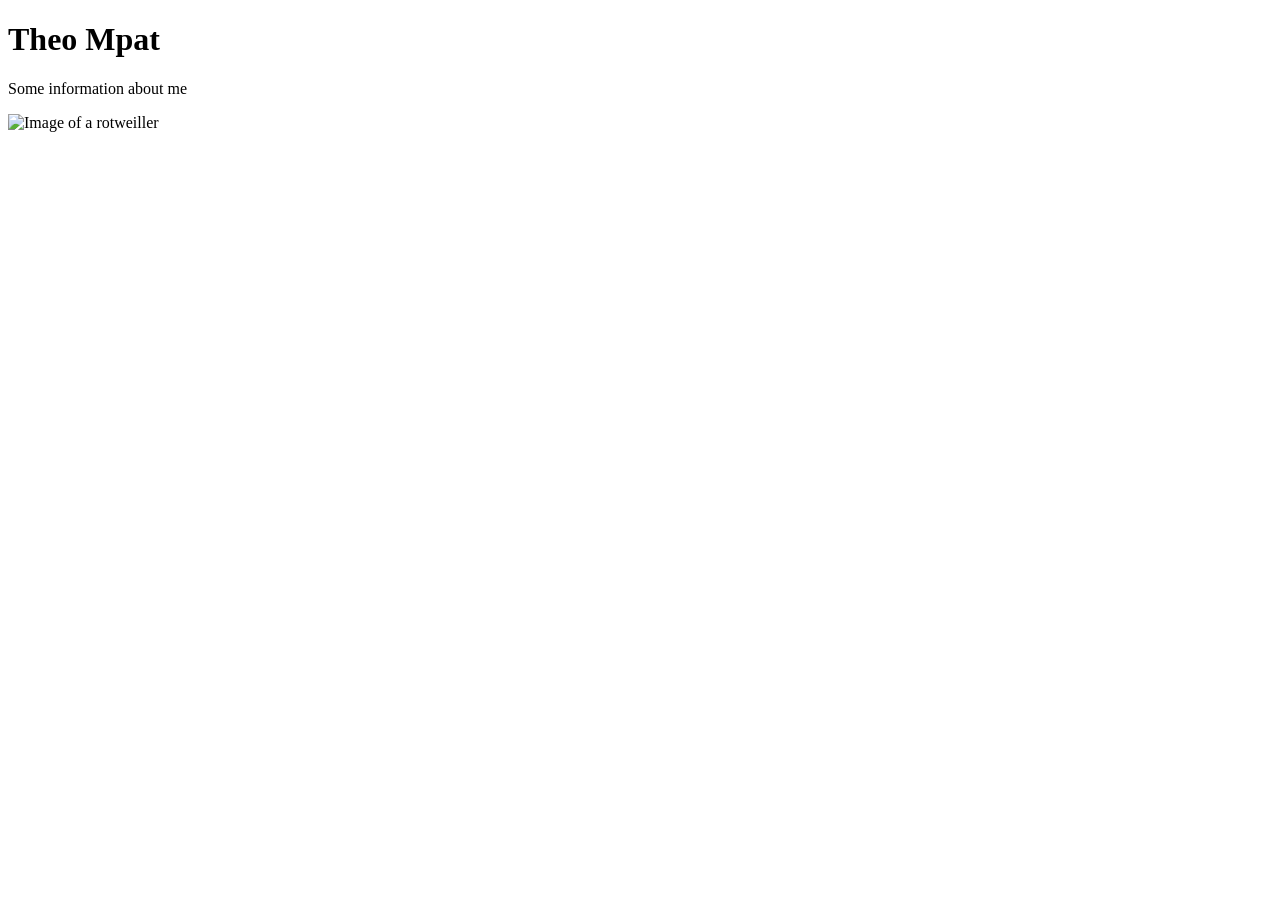
==== index.html @ 2039687d "Update index.html" ====
<!DOCTYPE html>
<html lang="en">
<head>
    <meta charset="UTF-8">
    <meta name="viewport" content="width=device-width, initial-scale=1.0">
    <title>Document</title>
</head>
<body>
    <h1>Theo Mpat</h1>
    <p>Some information about me</p>
    <img src="img/img.jpg" alt="Image of a rotweiller">
</body>
</html>
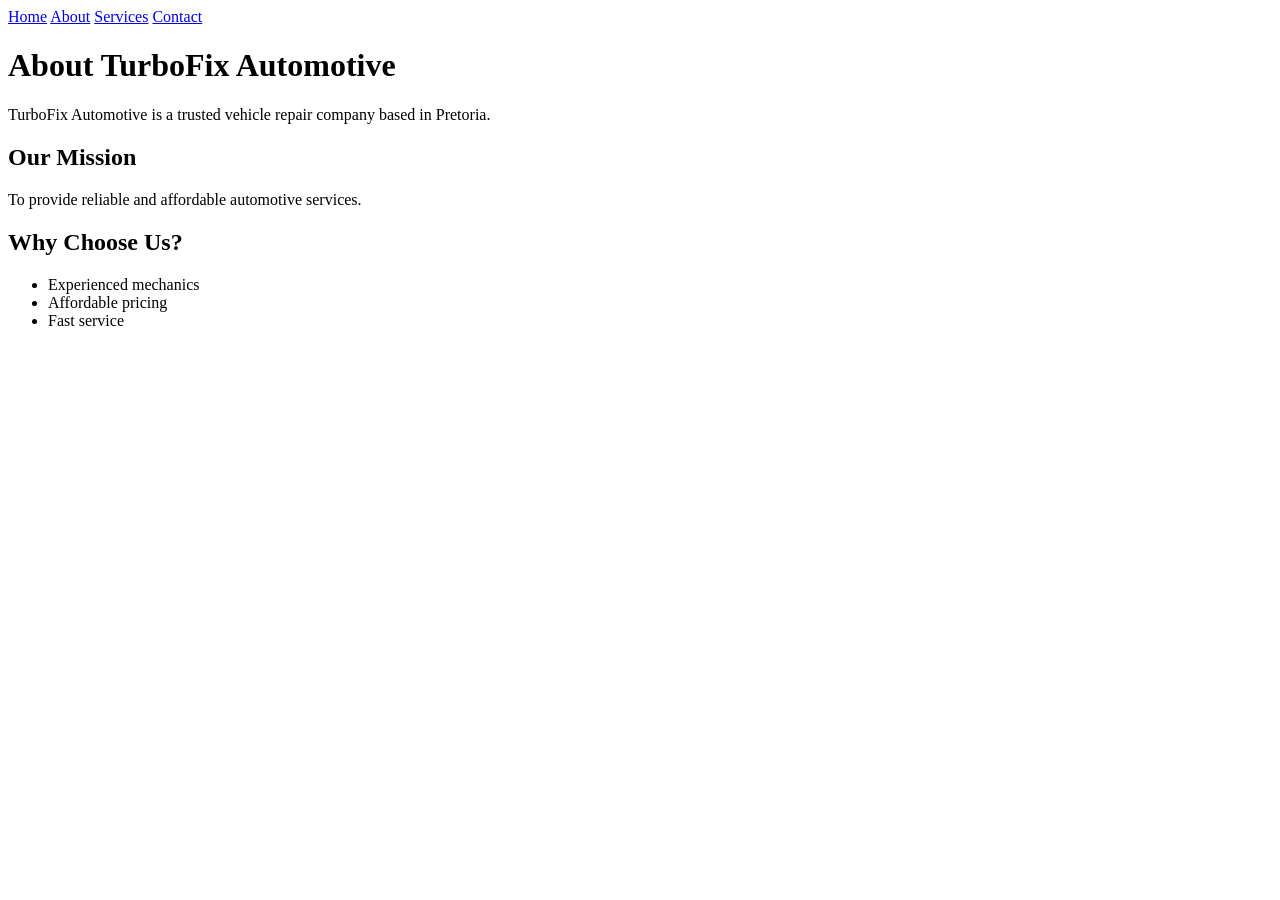
==== commit 13b9ecda: "Update index.html" ====
--- a/index.html
+++ b/index.html
@@ -1,13 +1,31 @@
 <!DOCTYPE html>
-<html lang="en">
+<!DOCTYPE html>
+<html>
 <head>
-    <meta charset="UTF-8">
-    <meta name="viewport" content="width=device-width, initial-scale=1.0">
-    <title>Document</title>
+    <title>About - TurboFix Automotive</title>
 </head>
 <body>
-    <h1>Theo Mpat</h1>
-    <p>Some information about me</p>
-    <img src="img/img.jpg" alt="Image of a rotweiller">
+
+<nav>
+    <a href="index.html">Home</a>
+    <a href="about.html">About</a>
+    <a href="services.html">Services</a>
+    <a href="contact.html">Contact</a>
+</nav>
+
+<h1>About TurboFix Automotive</h1>
+
+<p>TurboFix Automotive is a trusted vehicle repair company based in Pretoria.</p>
+
+<h2>Our Mission</h2>
+<p>To provide reliable and affordable automotive services.</p>
+
+<h2>Why Choose Us?</h2>
+<ul>
+    <li>Experienced mechanics</li>
+    <li>Affordable pricing</li>
+    <li>Fast service</li>
+</ul>
+
 </body>
 </html>
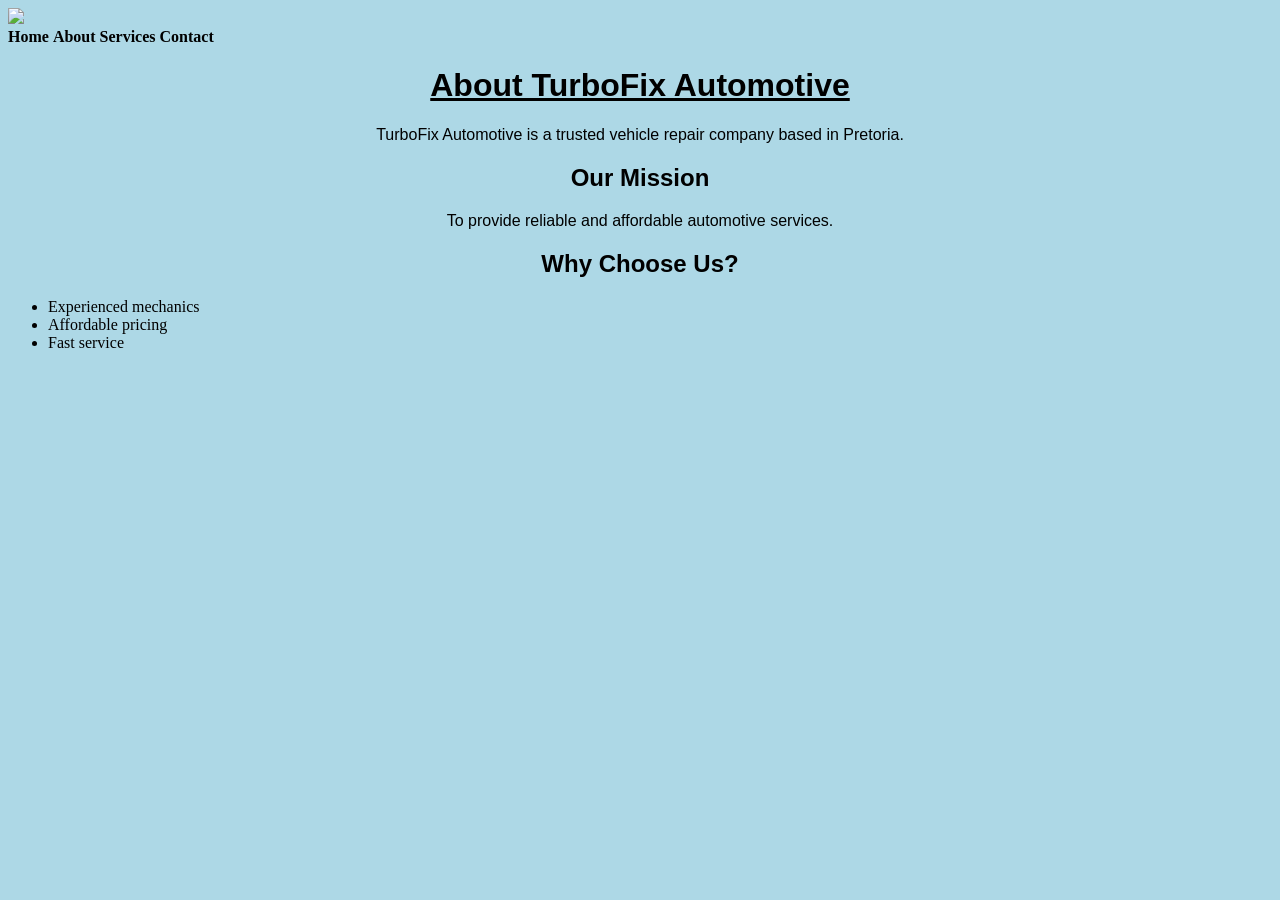
==== commit 3ed6d7ee: "add all the new changes" ====
--- a/index.html
+++ b/index.html
@@ -3,9 +3,10 @@
 <html>
 <head>
     <title>About - TurboFix Automotive</title>
+    <link rel="stylesheet" href="style.css">
 </head>
 <body>
-
+<img src="img/logo_2.jpeg">
 <nav>
     <a href="index.html">Home</a>
     <a href="about.html">About</a>
--- a/style.css
+++ b/style.css
@@ -0,0 +1,33 @@
+p{
+    font-family: 'Lucida Sans', 'Lucida Sans Regular', 'Lucida Grande', 'Lucida Sans Unicode', Geneva, Verdana, sans-serif;
+    color:black;
+    text-align: center;
+}
+h1{
+    text-align: center;
+    color:black;
+    font-family: 'Lucida Sans', 'Lucida Sans Regular', 'Lucida Grande', 'Lucida Sans Unicode', Geneva, Verdana, sans-serif;
+    text-decoration: underline;
+}
+body{
+    background-color: lightblue;
+
+}
+h2{
+    text-align: center;
+    color: black;
+    font-family: 'Lucida Sans', 'Lucida Sans Regular', 'Lucida Grande', 'Lucida Sans Unicode', Geneva, Verdana, sans-serif;
+
+}
+a{
+    color:black;
+    font-weight: bold;
+    align: center;
+    text-decoration: none;
+}
+a:hover{
+    color:beige;
+}
+a:visited{
+    text-decoration: underline;
+}
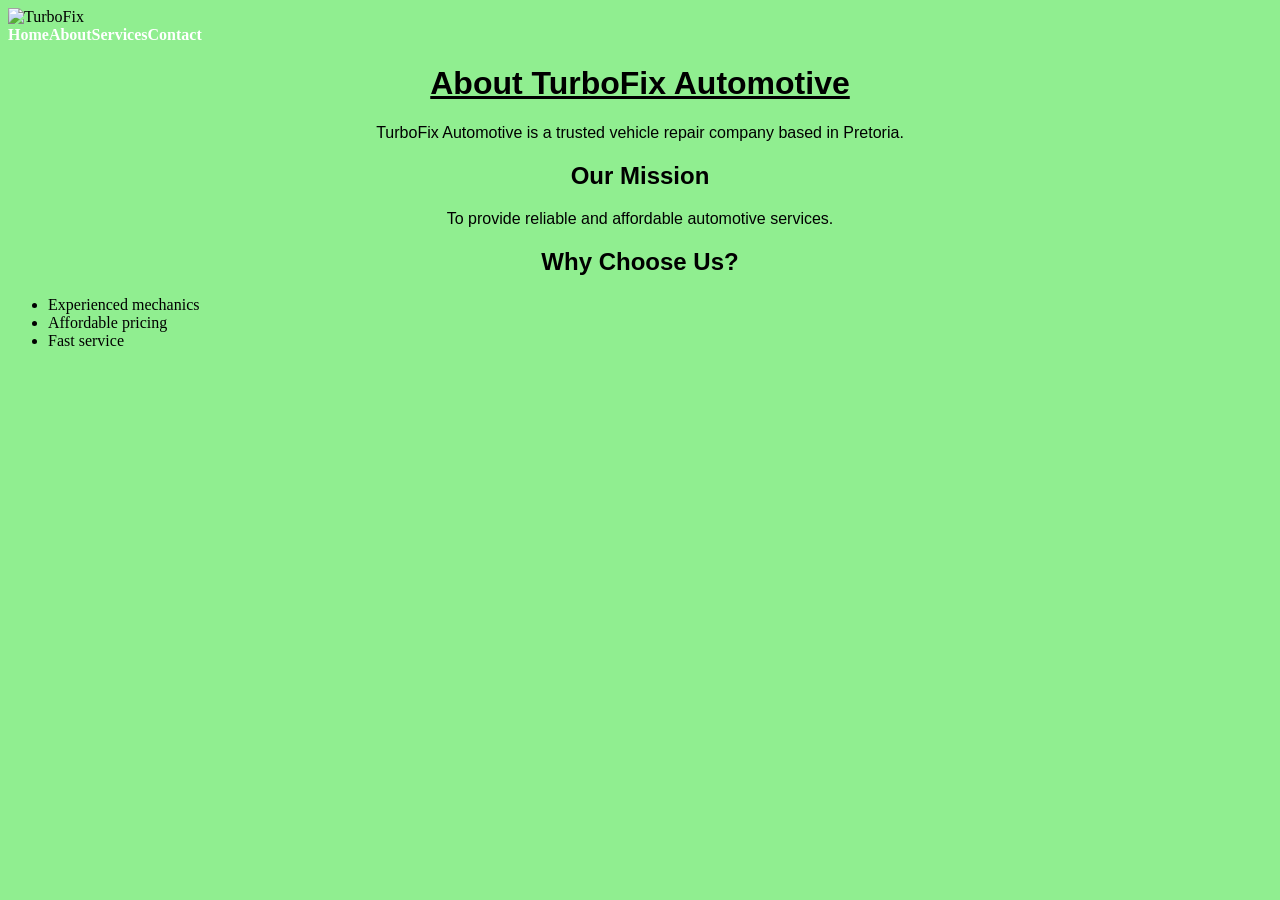
==== commit bd2873e5: "java java" ====
--- a/index.html
+++ b/index.html
@@ -6,8 +6,8 @@
     <link rel="stylesheet" href="style.css">
 </head>
 <body>
-<img src="img/logo_2.jpeg">
-<nav>
+<img src="logo_2.jpeg" alt="TurboFix" class="logo" width="25%" height="25%">
+<nav id="navigation">
     <a href="index.html">Home</a>
     <a href="about.html">About</a>
     <a href="services.html">Services</a>
@@ -22,11 +22,11 @@
 <p>To provide reliable and affordable automotive services.</p>
 
 <h2>Why Choose Us?</h2>
-<ul>
+<ul id="list">
     <li>Experienced mechanics</li>
     <li>Affordable pricing</li>
     <li>Fast service</li>
 </ul>
-
+<body background="https://go.freschesolutions.com/hs-fs/hubfs/digital-solutions-banner.png?width=1920&name=digital-solutions-banner.png">
 </body>
 </html>
--- a/style.css
+++ b/style.css
@@ -10,7 +10,7 @@
     text-decoration: underline;
 }
 body{
-    background-color: lightblue;
+    background-color: lightgreen;
 
 }
 h2{
@@ -20,7 +20,7 @@
 
 }
 a{
-    color:black;
+    color:white;
     font-weight: bold;
     align: center;
     text-decoration: none;
@@ -31,3 +31,33 @@
 a:visited{
     text-decoration: underline;
 }
+#navigation{
+    display: flex;
+    color: white;
+
+}
+#submit-button{
+    background-color: white;
+}
+#list{
+    color: black;
+}
+#services{
+    color: white;
+}
+#about{
+    background-image: url('WhatsApp Image 2026-05-29 at 11.54.50.jpeg');
+    background-repeat: no-repeat;
+    background-attachment: fixed;
+    background-size: cover;
+    color: white;
+}
+#h1_about{
+    color: white;
+}
+#h2_about{
+    color:white;
+}
+#p_about{
+    color:white;
+}
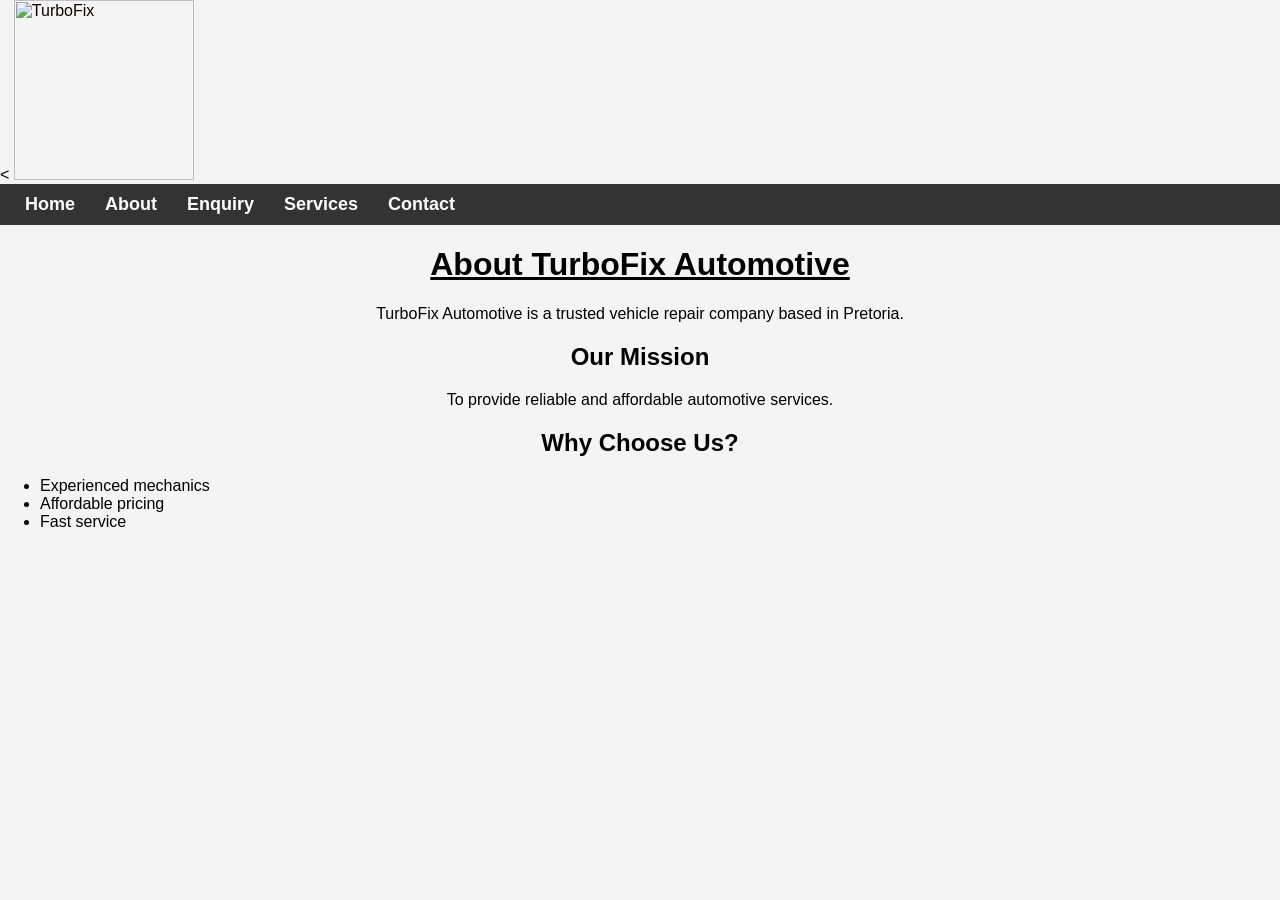
==== commit 6f2a9a6e: "java" ====
--- a/index.html
+++ b/index.html
@@ -1,8 +1,10 @@
+<
+
 <!DOCTYPE html>
 <!DOCTYPE html>
 <html>
 <head>
-    <title>About - TurboFix Automotive</title>
+    <title>- TurboFix Automotive</title>
     <link rel="stylesheet" href="style.css">
 </head>
 <body>
@@ -10,6 +12,7 @@
 <nav id="navigation">
     <a href="index.html">Home</a>
     <a href="about.html">About</a>
+    <a href="Enquiry.html">Enquiry</a>
     <a href="services.html">Services</a>
     <a href="contact.html">Contact</a>
 </nav>
@@ -27,6 +30,7 @@
     <li>Affordable pricing</li>
     <li>Fast service</li>
 </ul>
-<body background="https://go.freschesolutions.com/hs-fs/hubfs/digital-solutions-banner.png?width=1920&name=digital-solutions-banner.png">
+<body background="WhatsApp Image 2026-05-29 at 11.59.25.jpeg">
 </body>
-</html>+</html>
+
--- a/style.css
+++ b/style.css
@@ -60,4 +60,460 @@
 }
 #p_about{
     color:white;
+}
+
+ {
+            font-family: Arial, sans-serif;
+            margin: 0;
+            background-color: #f4f4f4;
+        }
+
+        header {
+            background-color: #111;
+            color: rgb(19, 12, 12);
+            padding: 20px;
+            text-align: center;
+        }
+
+        nav {
+            background-color: #333;
+            padding: 10px;
+            text-align: center;
+        }
+
+        nav a {
+            color: rgb(5, 9, 228);
+            margin: 0 15px;
+            text-decoration: none;
+        }
+
+        .container {
+            max-width: 600px;
+            margin: 30px auto;
+            background: white;
+            padding: 20px;
+            border-radius: 10px;
+        }
+
+        input, textarea {
+            width: 100%;
+            padding: 10px;
+            margin: 8px 0;
+        }
+
+        button {
+            background-color: #e60000;
+            color: white;
+            padding: 10px;
+            border: none;
+            width: 100%;
+            cursor: pointer;
+        }
+
+        button:hover {
+            background-color: #b30000;
+        }
+
+        footer {
+            text-align: center;
+            padding: 15px;
+            background-color: #111;
+            color: rgb(15, 13, 13);
+            margin-top: 30px;
+        }
+
+        body{
+    background-image: url("WhatsApp Image 2026-05-29 at 12.02.13.jpeg");
+    background-size: cover;        /* Makes the image cover the whole page */
+    background-position: center;   /* Centers the image */
+    background-repeat: no-repeat;  /* Prevents repeating */
+    background-attachment: fixed;  /* Keeps the image fixed while scrolling */
+
+    font-family: Arial, sans-serif;
+    margin: 0;
+    color: rgb(15, 1, 1);
+}
+
+.logo img {
+    height: 60px;
+    width: auto;
+}
+
+.navbar {
+    display: flex;
+    justify-content: space-between;
+    align-items: center;
+    background: #1b1b1b;
+    padding: 10px 30px;
+}
+
+.nav-links {
+    list-style: none;
+    display: flex;
+    gap: 25px;
+}
+
+.nav-links a {
+    color: rgb(20, 21, 77);
+    text-decoration: none;
+    font-weight: bold;
+}
+
+.nav-links a:hover,
+.nav-links .active {
+    color: limegreen;
+}
+
+
+/* =====================================
+   enquiry.html
+   Customer Enquiry Form Styling
+===================================== */
+
+.container {
+    max-width: 600px;
+    margin: 30px auto;
+    background: white;
+    padding: 20px;
+    border-radius: 10px;
+}
+
+
+input,
+textarea {
+    width: 100%;
+    padding: 10px;
+    margin: 8px 0;
+}
+
+
+button {
+    background-color: #e60000;
+    color: rgb(19, 16, 16);
+    padding: 10px;
+    border: none;
+    width: 100%;
+    cursor: pointer;
+}
+
+
+button:hover {
+    background-color: #b30000;
+}
+
+
+
+
+
+
+
+
+
+/* General Page */
+body{
+    margin:0;
+    font-family:Arial, Helvetica, sans-serif;
+    background:#f4f4f4;
+}
+
+/* Header */
+header{
+    background:#ffffff;
+    padding:15px 30px;
+    box-shadow:0 2px 8px rgba(0,0,0,0.2);
+}
+
+/* Logo Section */
+.logo-container{
+    display:flex;
+    align-items:center;
+}
+
+.logo{
+    width:180px;
+    height:auto;
+    margin-right:20px;
+}
+
+.company-name h1{
+    margin:0;
+    color:#008000;
+    font-size:36px;
+}
+
+.company-name p{
+    margin-top:5px;
+    color:#444;
+    font-size:18px;
+    font-style:italic;
+}
+
+/* Navigation Bar */
+nav{
+    background:#111;
+    text-align:center;
+    padding:15px;
+}
+
+nav a{
+    color:white;
+    text-decoration:none;
+    margin:0 20px;
+    font-size:18px;
+    font-weight:bold;
+}
+
+nav a:hover{
+    color:#00b300;
+}
+
+/* Home Section */
+.hero{
+    text-align:center;
+    padding:60px;
+}
+
+.hero h2{
+    color:#008000;
+    font-size:40px;
+}
+
+.hero p{
+    font-size:20px;
+    color:#333;
+}
+
+/* Background image for the whole website */
+body{
+    margin: 0;
+    font-family: Arial, Helvetica, sans-serif;
+
+    background-image: url("background.jpg"); /* Change to your image name */
+    background-size: cover;
+    background-position: center;
+    background-repeat: no-repeat;
+    background-attachment: fixed;
+}
+
+/* Make the header slightly transparent */
+header{
+    background: rgba(36, 24, 24, 0.85);
+    padding: 20px;
+}
+
+/* Navigation */
+nav{
+    background: rgba(0,0,0,0.85);
+    padding: 15px;
+    text-align: center;
+}
+
+nav a{
+    color: white;
+    text-decoration: none;
+    margin: 20px;
+    font-weight: bold;
+}
+
+nav a:hover{
+    color: limegreen;
+}
+
+/* Welcome section */
+.hero{
+    text-align: center;
+    color: white;
+    padding: 100px 20px;
+    background: rgba(0,0,0,0.45);
+}
+
+
+
+/* =====================================
+   index.html - Homepage Styling
+   Controls the main landing page
+===================================== */
+
+.hero {
+    text-align: center;
+    color: white;
+    padding: 100px 20px;
+    background: rgba(0,0,0,0.45);
+}
+
+
+.hero h2 {
+    color: #008000;
+    font-size: 40px;
+}
+
+
+.hero p {
+    font-size: 20px;
+    color: #333;
+}
+
+
+
+/* =====================================
+   index.html + All Pages
+   Navigation Bar Styling
+===================================== */
+
+nav {
+    background-color: #333;
+    padding: 10px;
+    text-align: center;
+}
+
+
+nav a {
+    color: white;
+    text-decoration: none;
+    margin: 0 15px;
+    font-weight: bold;
+}
+
+
+nav a:hover {
+    color: limegreen;
+}
+
+
+
+/* =====================================
+   index.html
+   Company Logo and Header Section
+===================================== */
+
+.logo-container {
+    display: flex;
+    align-items: center;
+}
+
+
+.logo {
+    width: 180px;
+    height: auto;
+    margin-right: 20px;
+}
+
+
+.company-name h1 {
+    margin: 0;
+    color: #008000;
+}
+
+
+
+/* =====================================
+   about.html
+   About Page Background Section
+===================================== */
+
+#about {
+    background-image: url('WhatsApp Image 2026-05-29 at 11.54.50.jpeg');
+    background-repeat: no-repeat;
+    background-size: cover;
+    background-attachment: fixed;
+    color: white;
+}
+
+
+#h1_about {
+    color: white;
+}
+
+
+#h2_about {
+    color: white;
+}
+
+
+#p_about {
+    color: white;
+}
+
+
+
+/* =====================================
+   services.html
+   Services Page Styling
+===================================== */
+
+#services {
+    color: white;
+}
+
+
+#list {
+    color: black;
+}
+
+
+
+/* =====================================
+   contact.html
+   Customer Contact Form Styling
+===================================== */
+
+.container {
+    max-width: 600px;
+    margin: 30px auto;
+    background: white;
+    padding: 20px;
+    border-radius: 10px;
+}
+
+
+input,
+textarea {
+    width: 100%;
+    padding: 10px;
+    margin: 8px 0;
+}
+
+
+button {
+    background-color: #e60000;
+    color: white;
+    padding: 10px;
+    border: none;
+    width: 100%;
+    cursor: pointer;
+}
+
+
+button:hover {
+    background-color: #b30000;
+}
+
+
+
+/* =====================================
+   All HTML Pages
+   General Body Styling
+===================================== */
+
+body {
+    margin: 0;
+    font-family: Arial, Helvetica, sans-serif;
+    background-size: cover;
+    background-position: center;
+    background-repeat: no-repeat;
+}
+
+
+
+/* =====================================
+   All HTML Pages
+   Footer Section
+===================================== */
+
+footer {
+    text-align: center;
+    padding: 15px;
+    background-color: #111;
+    color: white;
+    margin-top: 30px;
 }
